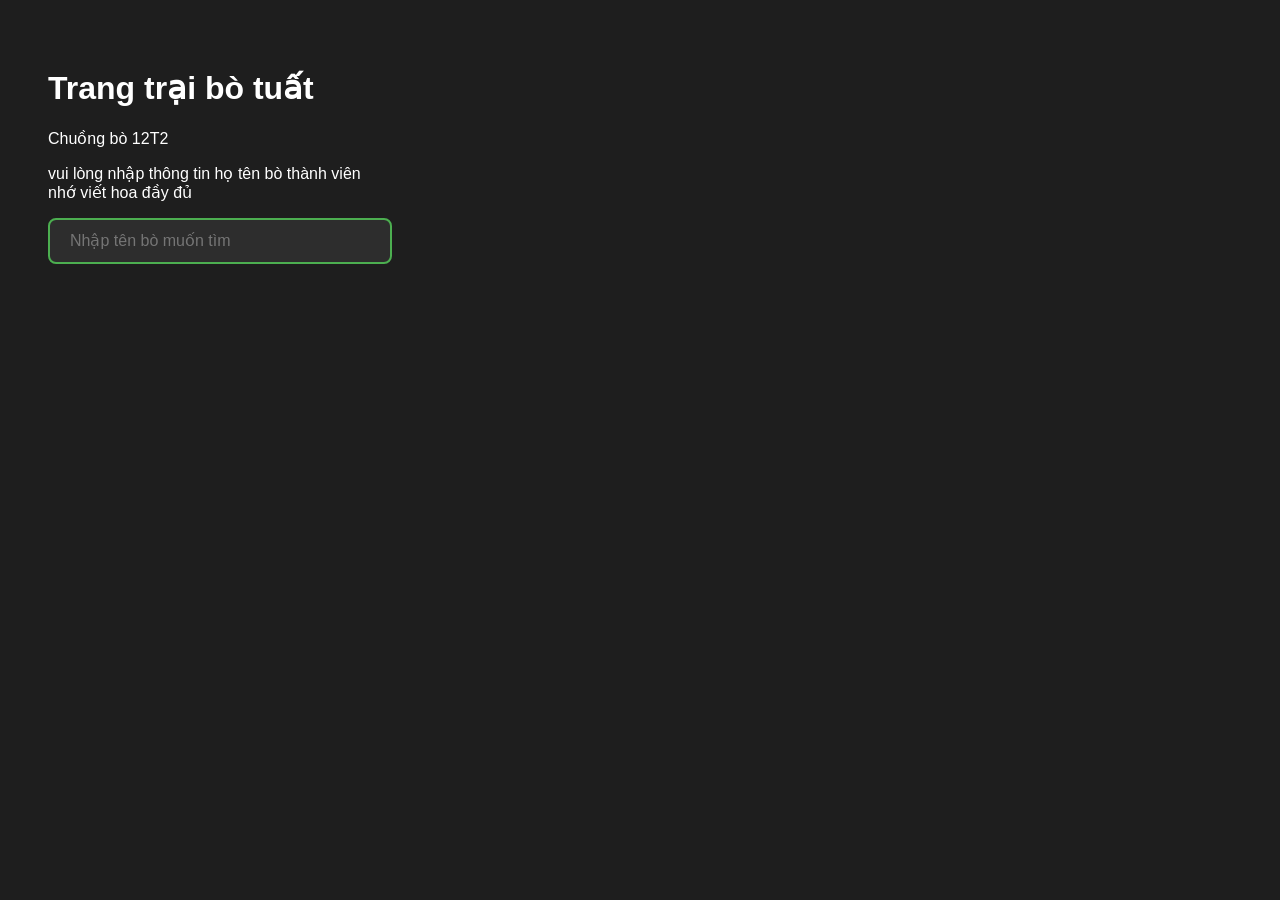
==== index.html @ fef2dfeb "add index.html file" ====
<!DOCTYPE html>
<h1>Trang trại bò tuất</h1>
<p>Chuồng bò 12T2</p>
<p>vui lòng nhập thông tin họ tên bò thành viên <br> nhớ viết hoa đầy đủ </p>

<input type="text" id="oNhapTen" placeholder="Nhập tên bò muốn tìm " oninput="kiemTraChua()">

<br><br>

<img id="anhMeo" src="botuat.jpg.jfif" alt="Ảnh mèo" width="300" hidden>
<img id="anhCho" src="manhgay.jpg.jfif" alt="Ảnh chó" width="300" hidden>
<img id="anhtuong" src="tuonggay.jfif" alt="Ảnh tưởng" width="300" hidden>

<script>
function kiemTraChua() {
    var tenNhap = document.getElementById("oNhapTen").value;
    var oAnhMeo = document.getElementById("anhMeo");
    var oAnhCho = document.getElementById("anhCho");
    var oAnhTuong = document.getElementById("anhtuong");

    // Mặc định ban đầu là ẩn cả 2 ảnh đi để reset mỗi khi gõ chữ
    oAnhMeo.hidden = true;
    oAnhCho.hidden = true;
    oAnhTuong.hidden = true;

    // Bắt đầu kiểm tra điều kiện:
    if (tenNhap === "Nguyễn Văn Thắng" || tenNhap === "thang") {
        oAnhMeo.hidden = false;
    } 
    else if (tenNhap === "Phan Đức Mạnh" || tenNhap === "manh") {
        oAnhCho.hidden = false;
    }
    else if (tenNhap === "tuong" || tenNhap === "Thái Minh Tường" || tenNhap === "Thái Bá Tưởng") {
        oAnhTuong.hidden = false;
    }
}
</script>
<style>
    /* 1. Thay đổi toàn bộ nền và chữ của trang web */
    body {
        background-color: #1e1e1e; /* Đổi nền thành màu đen xám cực ngầu */
        color: #ffffff;            /* Đổi toàn bộ chữ thành màu trắng cho dễ đọc */
        font-family: Arial, sans-serif; /* Đổi font chữ nhìn cho hiện đại, không bị lỗi thời */
        padding: 40px;             /* Tạo khoảng cách thụt vào từ rìa màn hình */
    }

    /* 2. Trang trí cho ô nhập tên (Input) */
    input[type="text"] {
        width: 300px;              /* Cho ô nhập dài ra bằng với chiều rộng của ảnh */
        padding: 12px 20px;        /* Làm ô nhập to và dày dặn hơn */
        font-size: 16px;           /* Chữ gõ vào to hơn */
        border: 2px solid #4caf50; /* Đổi viền thành màu xanh lá cây */
        border-radius: 8px;        /* Bo tròn 4 góc của ô nhập nhìn cho mượt */
        background-color: #2d2d2d; /* Nền của ô nhập màu tối hơn một chút */
        color: white;              /* Chữ gõ vào màu trắng */
        outline: none;             /* Tắt cái viền xanh mặc định đáng ghét của trình duyệt khi bấm vào */
    }

    /* 3. Trang trí cho các bức ảnh */
    img {
        margin-top: 20px;          /* Tạo một khoảng cách phía trên ảnh, không cho nó dính sát vào ô input */
        border-radius: 12px;       /* Bo tròn góc ảnh cho đẹp */
        box-shadow: 0px 8px 16px rgba(0,0,0,0.5); /* Tạo hiệu ứng đổ bóng dưới ảnh nhìn như ảnh nổi lên */
    }
</style>
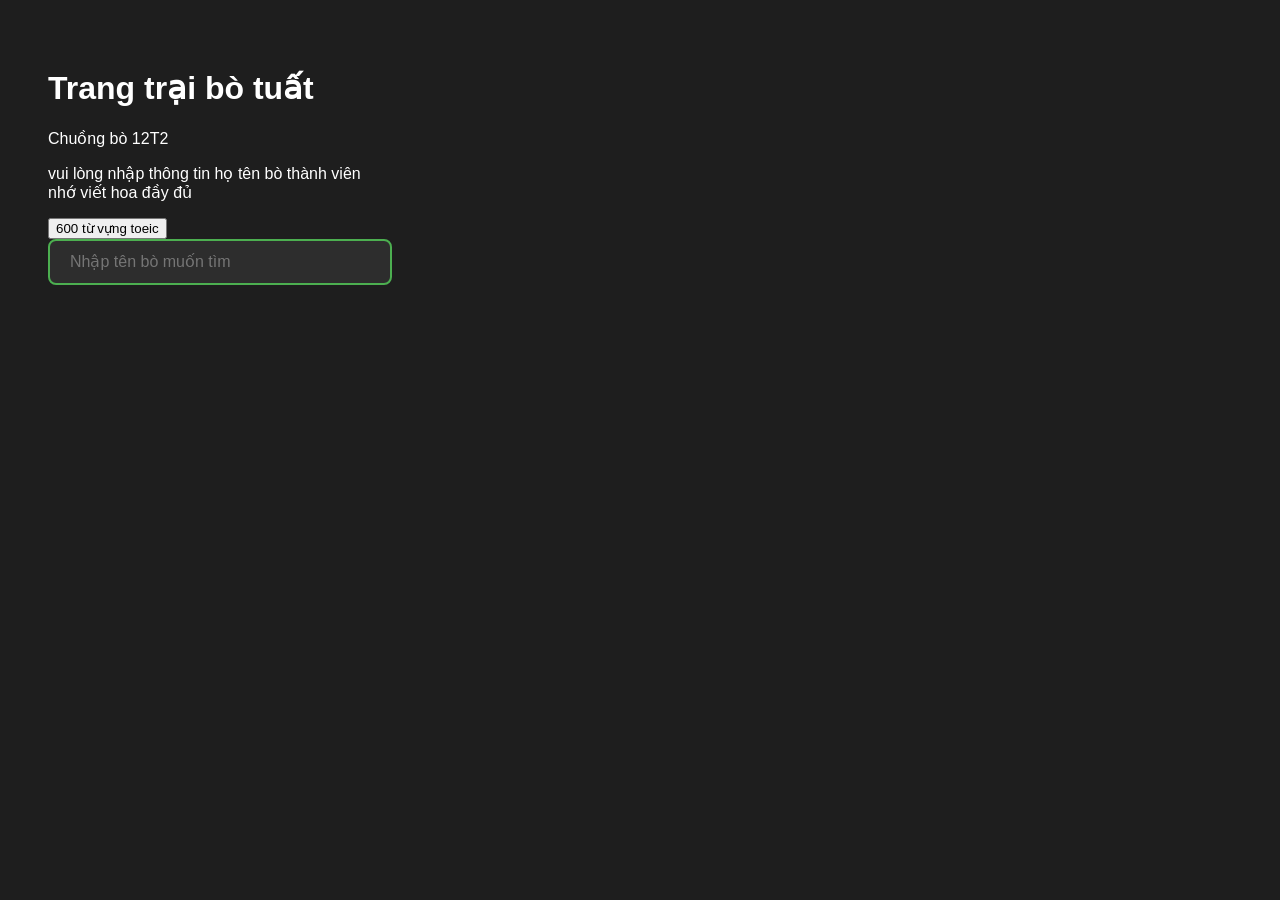
==== commit 8a56e48c: "+ 600 toeic" ====
--- a/index.html
+++ b/index.html
@@ -2,6 +2,8 @@
 <h1>Trang trại bò tuất</h1>
 <p>Chuồng bò 12T2</p>
 <p>vui lòng nhập thông tin họ tên bò thành viên <br> nhớ viết hoa đầy đủ </p>
+<a href="meomeo.html" target="_blank"><button>600 từ vựng toeic</button></a>
+<br>
 
 <input type="text" id="oNhapTen" placeholder="Nhập tên bò muốn tìm " oninput="kiemTraChua()">
 
@@ -24,7 +26,7 @@
     oAnhTuong.hidden = true;
 
     // Bắt đầu kiểm tra điều kiện:
-    if (tenNhap === "Nguyễn Văn Thắng" || tenNhap === "thang") {
+    if (tenNhap === "Nguyễn Văn Thắng" || tenNhap === "thang" || tenNhap === "bò ngu") {
         oAnhMeo.hidden = false;
     } 
     else if (tenNhap === "Phan Đức Mạnh" || tenNhap === "manh") {
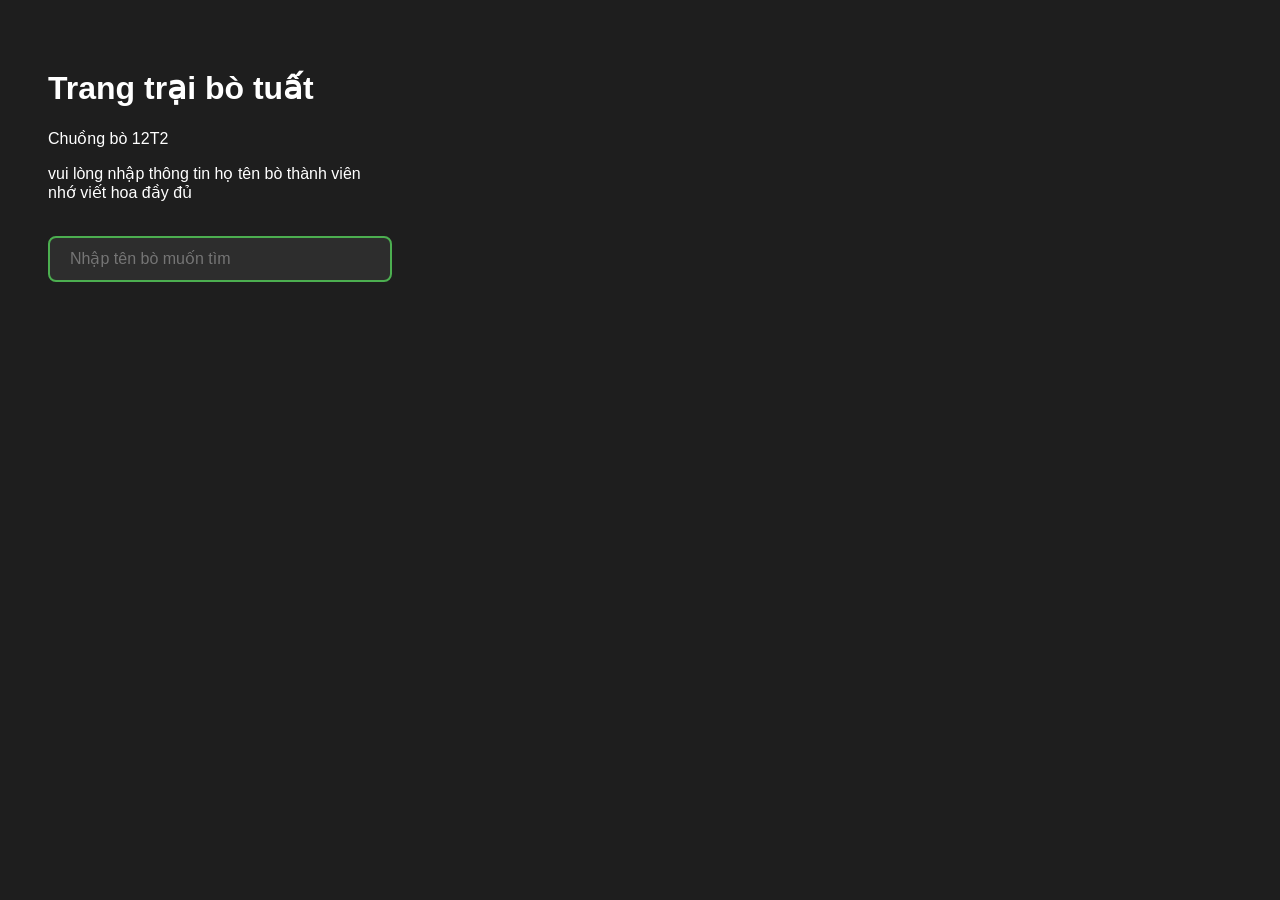
==== commit 57f2ce84: "update" ====
--- a/index.html
+++ b/index.html
@@ -1,17 +1,23 @@
 <!DOCTYPE html>
+<html>
+<head>
+    <title>Trang trai bò tuất</title>
+</head>
+<body>
 <h1>Trang trại bò tuất</h1>
 <p>Chuồng bò 12T2</p>
 <p>vui lòng nhập thông tin họ tên bò thành viên <br> nhớ viết hoa đầy đủ </p>
-<a href="meomeo.html" target="_blank"><button>600 từ vựng toeic</button></a>
+
 <br>
 
 <input type="text" id="oNhapTen" placeholder="Nhập tên bò muốn tìm " oninput="kiemTraChua()">
 
 <br><br>
 
-<img id="anhMeo" src="botuat.jpg.jfif" alt="Ảnh mèo" width="300" hidden>
+<img id="anhMeo" src="thanggay.jpg" alt="Ảnh mèo" width="300" hidden>
 <img id="anhCho" src="manhgay.jpg.jfif" alt="Ảnh chó" width="300" hidden>
 <img id="anhtuong" src="tuonggay.jfif" alt="Ảnh tưởng" width="300" hidden>
+<img id="anhthong" src="thong.jpg" alt="Ảnh thông" width="300" hidden>
 
 <script>
 function kiemTraChua() {
@@ -19,11 +25,13 @@
     var oAnhMeo = document.getElementById("anhMeo");
     var oAnhCho = document.getElementById("anhCho");
     var oAnhTuong = document.getElementById("anhtuong");
+    var oAnhThong = document.getElementById("anhthong");
 
     // Mặc định ban đầu là ẩn cả 2 ảnh đi để reset mỗi khi gõ chữ
     oAnhMeo.hidden = true;
     oAnhCho.hidden = true;
     oAnhTuong.hidden = true;
+    oAnhThong.hidden = true;
 
     // Bắt đầu kiểm tra điều kiện:
     if (tenNhap === "Nguyễn Văn Thắng" || tenNhap === "thang" || tenNhap === "bò ngu") {
@@ -34,6 +42,9 @@
     }
     else if (tenNhap === "tuong" || tenNhap === "Thái Minh Tường" || tenNhap === "Thái Bá Tưởng") {
         oAnhTuong.hidden = false;
+    }
+    else if (tenNhap === "thong" || tenNhap === "Phan Chính Thông") {
+        oAnhThong.hidden = false;
     }
 }
 </script>
@@ -64,4 +75,6 @@
         border-radius: 12px;       /* Bo tròn góc ảnh cho đẹp */
         box-shadow: 0px 8px 16px rgba(0,0,0,0.5); /* Tạo hiệu ứng đổ bóng dưới ảnh nhìn như ảnh nổi lên */
     }
-</style>+</style>
+</body>
+</html>
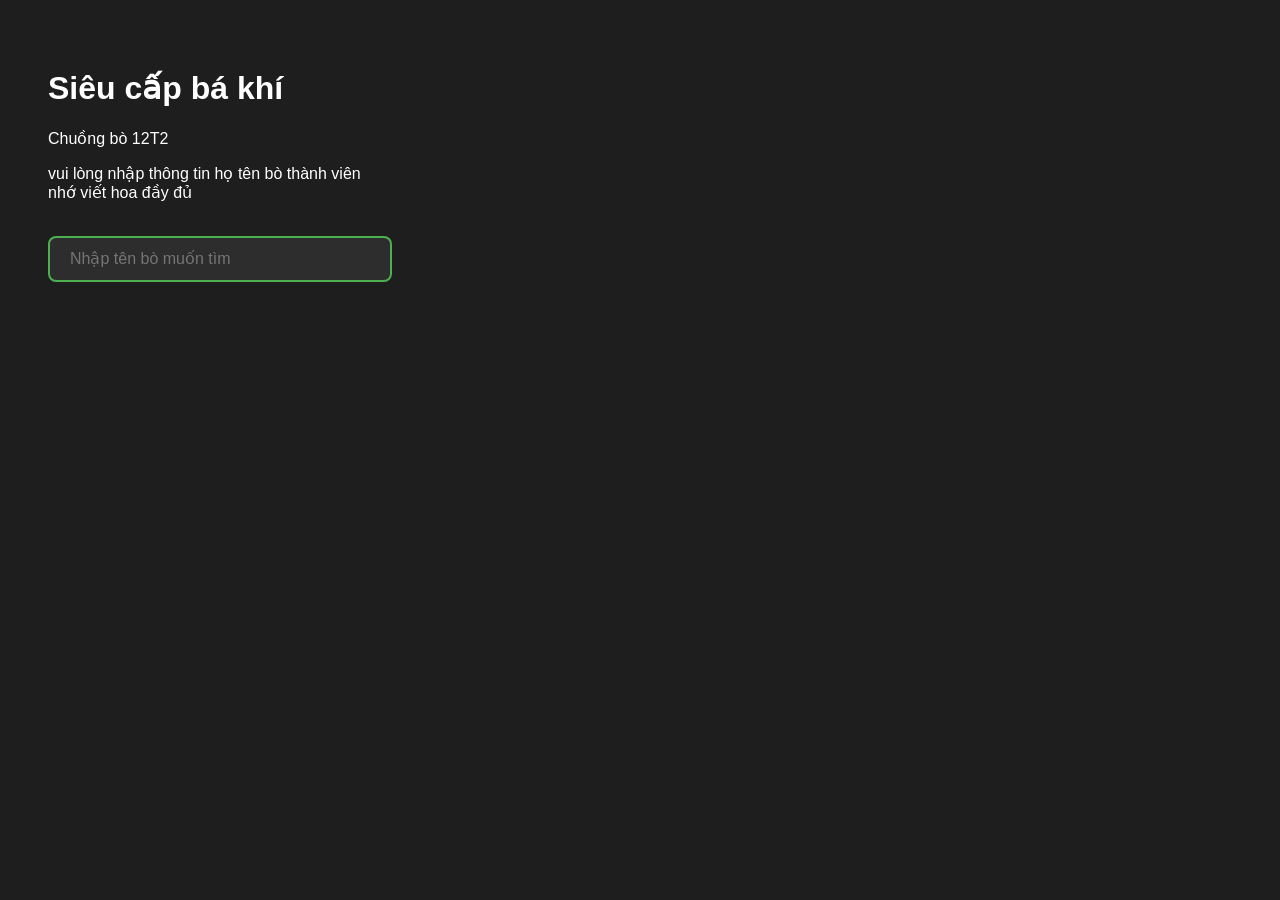
==== commit 0d0a9416: "sieu cap ba khi" ====
--- a/index.html
+++ b/index.html
@@ -4,7 +4,7 @@
     <title>Trang trai bò tuất</title>
 </head>
 <body>
-<h1>Trang trại bò tuất</h1>
+<h1>Siêu cấp bá khí</h1>
 <p>Chuồng bò 12T2</p>
 <p>vui lòng nhập thông tin họ tên bò thành viên <br> nhớ viết hoa đầy đủ </p>
 
